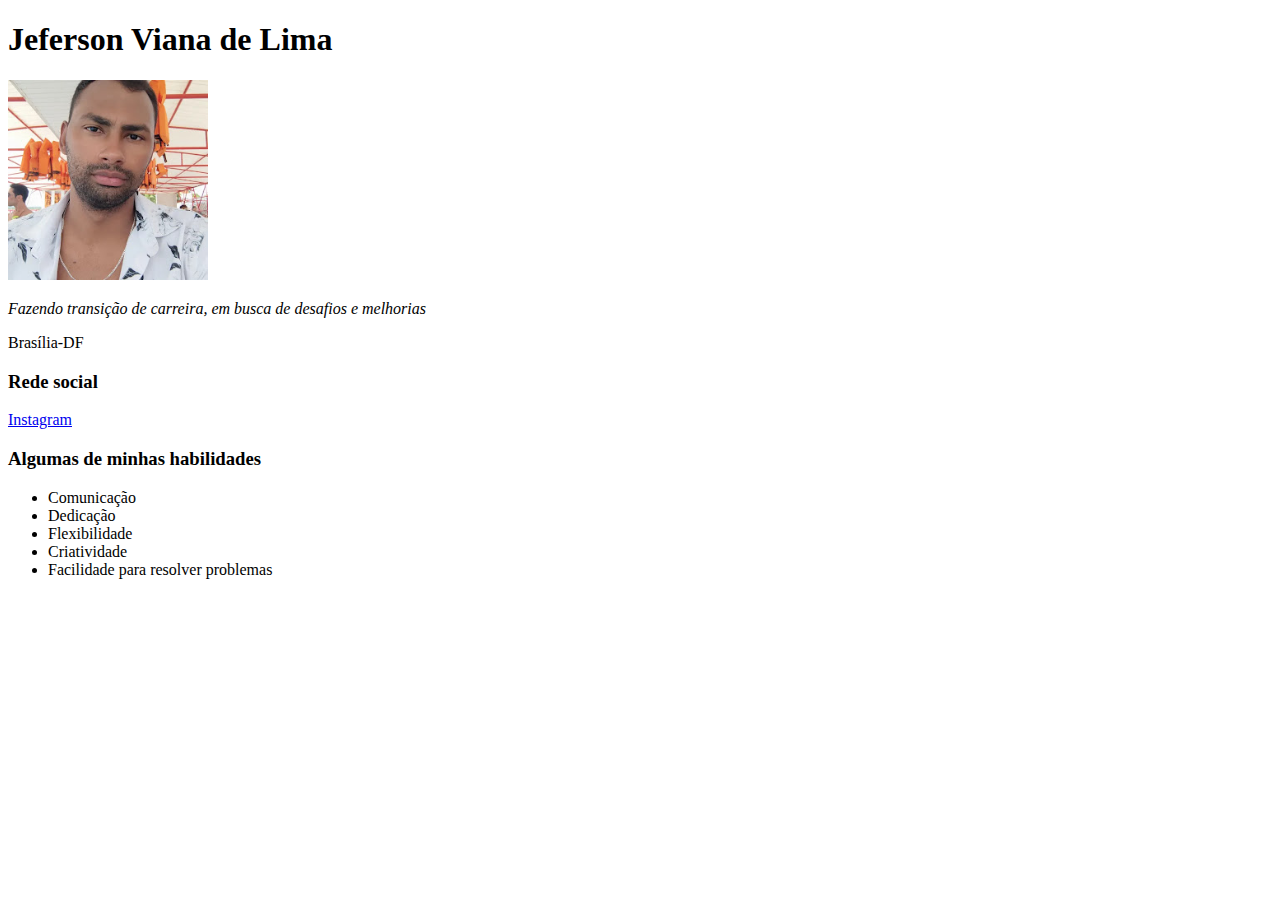
==== index.html @ 371c86a5 "Primeiro commit" ====
<!DOCTYPE html>
<html lang="en">

<head>
    <meta charset="UTF-8">
    <meta http-equiv="X-UA-Compatible" content="IE=edge">
    <meta name="viewport" content="width=device-width, initial-scale=1.0">
    <title>JefersonViana</title>
</head>

<body>
    <h1>Jeferson Viana de Lima</h1>
    <img src="/imagens/IMG_20220606_194857_180.jpg" alt="foto de perfil" width="200px">
    <p><em>Fazendo transição de carreira, em busca de desafios e melhorias</em></p>
    <p>Brasília-DF</p>
    <h3>Rede social</h3>
    <a href="https://www.instagram.com/jefersonvlima/" target="_blank">Instagram</a>
    <h3>Algumas de minhas habilidades</h3>
    <ul>
        <li>Comunicação</li>
        <li>Dedicação</li>
        <li>Flexibilidade</li>
        <li>Criatividade</li>
        <li>Facilidade para resolver problemas</li>
    </ul>
</body>

</html>
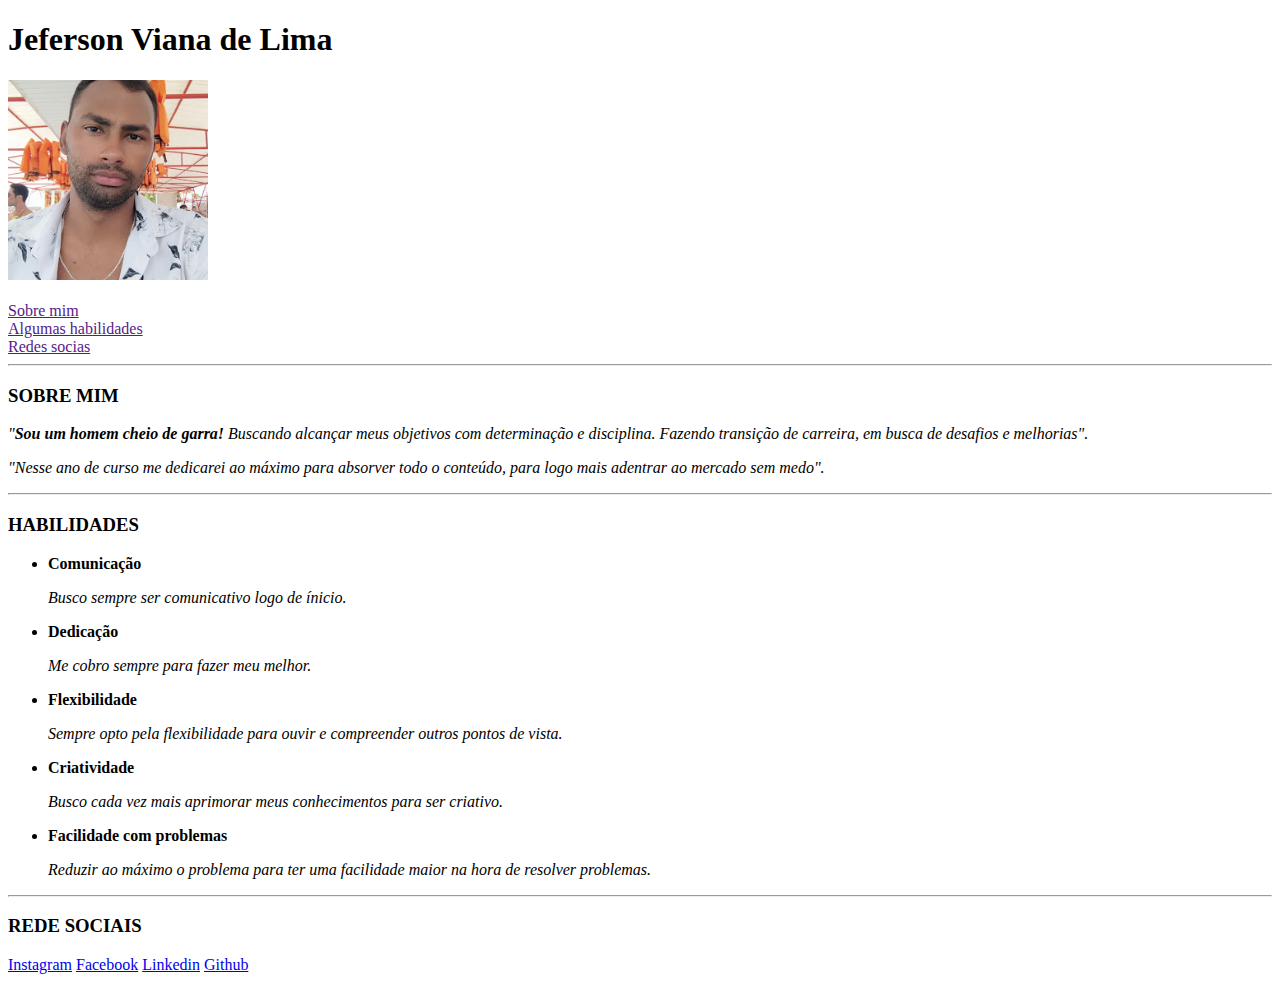
==== commit d1a2a696: "Acrescentando links" ====
--- a/index.html
+++ b/index.html
@@ -1,5 +1,5 @@
 <!DOCTYPE html>
-<html lang="en">
+<html lang="pt-br">
 
 <head>
     <meta charset="UTF-8">
@@ -11,18 +11,33 @@
 <body>
     <h1>Jeferson Viana de Lima</h1>
     <img src="/imagens/IMG_20220606_194857_180.jpg" alt="foto de perfil" width="200px">
-    <p><em>Fazendo transição de carreira, em busca de desafios e melhorias</em></p>
-    <p>Brasília-DF</p>
-    <h3>Rede social</h3>
+    <br>
+    <br>
+    <a href="">Sobre mim</a></li><br>
+    <a href="">Algumas habilidades</a><br>
+    <a href="">Redes socias</a><br>
+    <hr>
+    <h3>SOBRE MIM</h3>
+    <p><em>"<b>Sou um homem cheio de garra!</b> Buscando alcançar meus objetivos com determinação e disciplina. Fazendo transição de carreira, em busca de desafios e melhorias".</em></p>
+    <p><em>"Nesse ano de curso me dedicarei ao máximo para absorver todo o conteúdo, para logo mais adentrar ao mercado sem medo".</em></p><hr>
+    <h3>HABILIDADES</h3>
+    <ul>
+        <li><b>Comunicação</b></li>
+        <p><em>Busco sempre ser comunicativo logo de ínicio.</em></p>
+        <li><b>Dedicação</b></li>
+        <p><em>Me cobro sempre para fazer meu melhor.</em></p>
+        <li><b>Flexibilidade</b></li>
+        <p><em>Sempre opto pela flexibilidade para ouvir e compreender outros pontos de vista.</em></p>
+        <li><b>Criatividade</b></li>
+        <p><em>Busco cada vez mais aprimorar meus conhecimentos para ser criativo.</em></p>
+        <li><b>Facilidade com problemas</b></li>
+        <p><em>Reduzir ao máximo o problema para ter uma facilidade maior na hora de resolver problemas.</em></p>
+    </ul><hr>
+    <h3 id="rede">REDE SOCIAIS</h3>
     <a href="https://www.instagram.com/jefersonvlima/" target="_blank">Instagram</a>
-    <h3>Algumas de minhas habilidades</h3>
-    <ul>
-        <li>Comunicação</li>
-        <li>Dedicação</li>
-        <li>Flexibilidade</li>
-        <li>Criatividade</li>
-        <li>Facilidade para resolver problemas</li>
-    </ul>
+    <a href="https://www.facebook.com/Jefinxre300/" target="_blank">Facebook</a>
+    <a href="https://www.linkedin.com/in/jefersonvlima/" target="_blank">Linkedin</a>
+    <a href="https://github.com/JefersonViana" target="_blank">Github</a>
 </body>
 
 </html>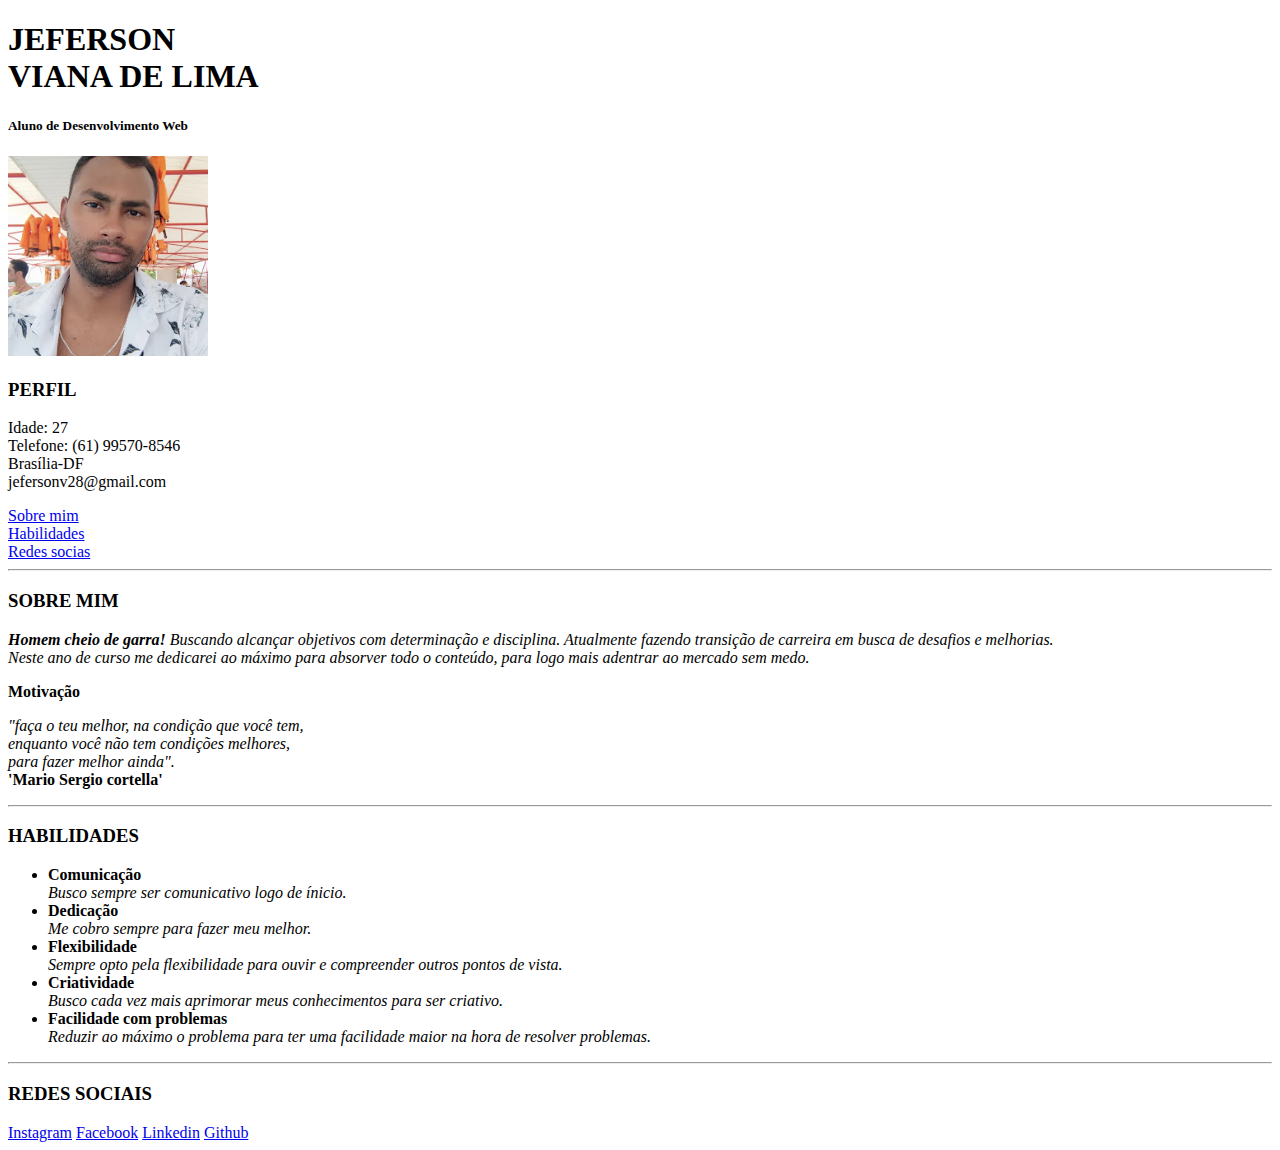
==== commit 20497d15: "alterando todo o arquivo" ====
--- a/index.html
+++ b/index.html
@@ -9,31 +9,29 @@
 </head>
 
 <body>
-    <h1>Jeferson Viana de Lima</h1>
+    <h1>JEFERSON<br> VIANA DE LIMA</h1>
+    <h5>Aluno de Desenvolvimento Web</h5>
     <img src="/imagens/IMG_20220606_194857_180.jpg" alt="foto de perfil" width="200px">
-    <br>
-    <br>
-    <a href="">Sobre mim</a></li><br>
-    <a href="">Algumas habilidades</a><br>
-    <a href="">Redes socias</a><br>
+    <h3>PERFIL</h3>
+    <p>Idade: 27<br> Telefone: (61) 99570-8546<br> Brasília-DF<br> jefersonv28@gmail.com</p>
+
+    <a href="#sobremim">Sobre mim</a><br>
+    <a href="#habilidades">Habilidades</a><br>
+    <a href="#redessociais">Redes socias</a><br>
     <hr>
-    <h3>SOBRE MIM</h3>
-    <p><em>"<b>Sou um homem cheio de garra!</b> Buscando alcançar meus objetivos com determinação e disciplina. Fazendo transição de carreira, em busca de desafios e melhorias".</em></p>
-    <p><em>"Nesse ano de curso me dedicarei ao máximo para absorver todo o conteúdo, para logo mais adentrar ao mercado sem medo".</em></p><hr>
-    <h3>HABILIDADES</h3>
+    <h3 id="sobremim">SOBRE MIM</h3>
+    <p><em><b>Homem cheio de garra!</b> Buscando alcançar objetivos com determinação e disciplina. Atualmente fazendo transição de carreira em busca de desafios e melhorias.<br>Neste ano de curso me dedicarei ao máximo para absorver todo o conteúdo, para logo mais adentrar ao mercado sem medo.</em></p>
+    <p><strong>Motivação</strong></p>
+    <p><em>"faça o teu melhor, na condição que você tem,<br> enquanto você não tem condições melhores,<br> para fazer melhor ainda".</em><br><b>'Mario Sergio cortella'</b></p><hr>
+    <h3 id="habilidades">HABILIDADES</h3>
     <ul>
-        <li><b>Comunicação</b></li>
-        <p><em>Busco sempre ser comunicativo logo de ínicio.</em></p>
-        <li><b>Dedicação</b></li>
-        <p><em>Me cobro sempre para fazer meu melhor.</em></p>
-        <li><b>Flexibilidade</b></li>
-        <p><em>Sempre opto pela flexibilidade para ouvir e compreender outros pontos de vista.</em></p>
-        <li><b>Criatividade</b></li>
-        <p><em>Busco cada vez mais aprimorar meus conhecimentos para ser criativo.</em></p>
-        <li><b>Facilidade com problemas</b></li>
-        <p><em>Reduzir ao máximo o problema para ter uma facilidade maior na hora de resolver problemas.</em></p>
+        <li><b>Comunicação</b><br><em>Busco sempre ser comunicativo logo de ínicio.</em></li>
+        <li><b>Dedicação</b><br><em>Me cobro sempre para fazer meu melhor.</em></li>
+        <li><b>Flexibilidade</b><br><em>Sempre opto pela flexibilidade para ouvir e compreender outros pontos de vista.</em></li>
+        <li><b>Criatividade</b><br><em>Busco cada vez mais aprimorar meus conhecimentos para ser criativo.</em></li>
+        <li><b>Facilidade com problemas</b><br><em>Reduzir ao máximo o problema para ter uma facilidade maior na hora de resolver problemas.</em></li>
     </ul><hr>
-    <h3 id="rede">REDE SOCIAIS</h3>
+    <h3 id="redessociais">REDES SOCIAIS</h3>
     <a href="https://www.instagram.com/jefersonvlima/" target="_blank">Instagram</a>
     <a href="https://www.facebook.com/Jefinxre300/" target="_blank">Facebook</a>
     <a href="https://www.linkedin.com/in/jefersonvlima/" target="_blank">Linkedin</a>
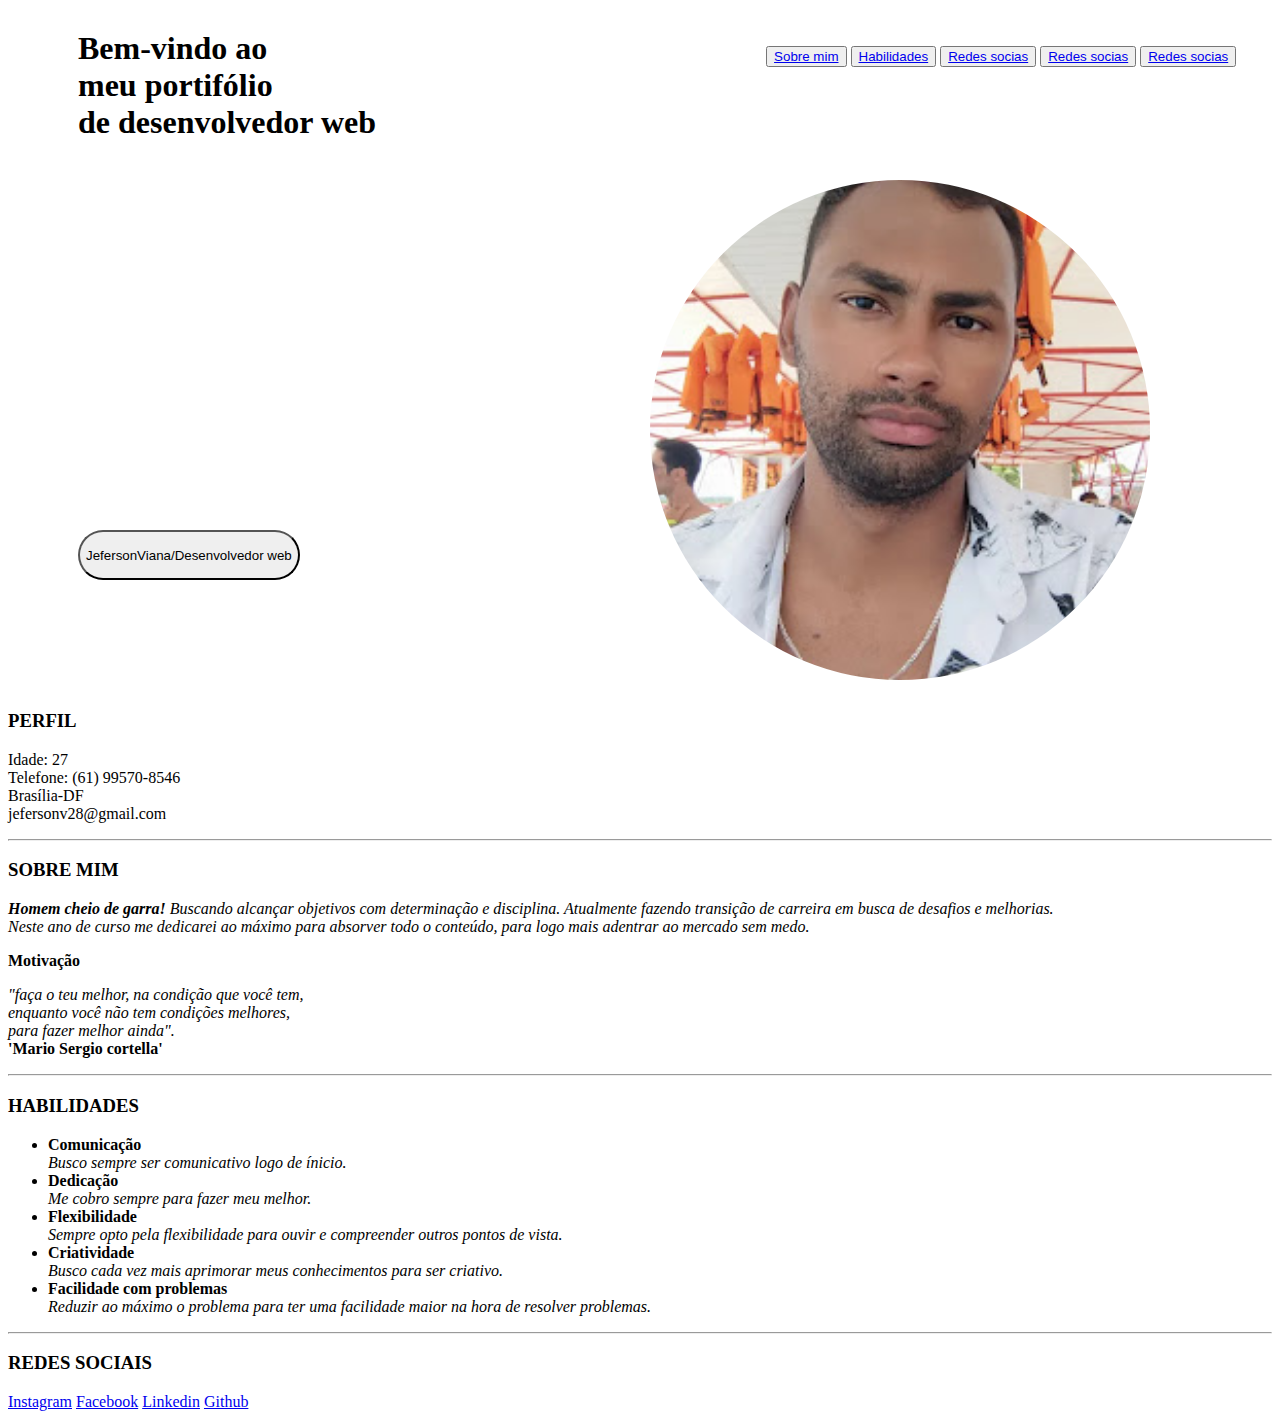
==== commit ef623633: "atualizando css e html" ====
--- a/index.html
+++ b/index.html
@@ -6,31 +6,46 @@
     <meta http-equiv="X-UA-Compatible" content="IE=edge">
     <meta name="viewport" content="width=device-width, initial-scale=1.0">
     <title>JefersonViana</title>
+    <link rel="stylesheet" type="text/css" href="style.css">
 </head>
 
 <body>
-    <h1>JEFERSON<br> VIANA DE LIMA</h1>
-    <h5>Aluno de Desenvolvimento Web</h5>
-    <img src="/imagens/IMG_20220606_194857_180.jpg" alt="foto de perfil" width="200px">
+    <div>
+        <h1>Bem-vindo ao<br> meu portifólio<br> de desenvolvedor web </h1>
+        <ul>
+            <button><a href="#sobremim">Sobre mim</a><br></button>
+            <button><a href="#habilidades">Habilidades</a><br></button>
+            <button><a href="#redessociais">Redes socias</a><br></button>
+            <button><a href="#">Redes socias</a><br></button>
+            <button><a href="#">Redes socias</a><br></button>
+        </ul>
+    </div>
+    <div id="div2">
+        <button id="nome">JefersonViana/Desenvolvedor web</button>
+        <img src="/imagens/IMG_20220606_194857_180.jpg" alt="foto de perfil" width="500px">
+    </div>
     <h3>PERFIL</h3>
     <p>Idade: 27<br> Telefone: (61) 99570-8546<br> Brasília-DF<br> jefersonv28@gmail.com</p>
-
-    <a href="#sobremim">Sobre mim</a><br>
-    <a href="#habilidades">Habilidades</a><br>
-    <a href="#redessociais">Redes socias</a><br>
     <hr>
     <h3 id="sobremim">SOBRE MIM</h3>
-    <p><em><b>Homem cheio de garra!</b> Buscando alcançar objetivos com determinação e disciplina. Atualmente fazendo transição de carreira em busca de desafios e melhorias.<br>Neste ano de curso me dedicarei ao máximo para absorver todo o conteúdo, para logo mais adentrar ao mercado sem medo.</em></p>
+    <p><em><b>Homem cheio de garra!</b> Buscando alcançar objetivos com determinação e disciplina. Atualmente fazendo
+            transição de carreira em busca de desafios e melhorias.<br>Neste ano de curso me dedicarei ao máximo para
+            absorver todo o conteúdo, para logo mais adentrar ao mercado sem medo.</em></p>
     <p><strong>Motivação</strong></p>
-    <p><em>"faça o teu melhor, na condição que você tem,<br> enquanto você não tem condições melhores,<br> para fazer melhor ainda".</em><br><b>'Mario Sergio cortella'</b></p><hr>
+    <p><em>"faça o teu melhor, na condição que você tem,<br> enquanto você não tem condições melhores,<br> para fazer
+            melhor ainda".</em><br><b>'Mario Sergio cortella'</b></p>
+    <hr>
     <h3 id="habilidades">HABILIDADES</h3>
     <ul>
         <li><b>Comunicação</b><br><em>Busco sempre ser comunicativo logo de ínicio.</em></li>
         <li><b>Dedicação</b><br><em>Me cobro sempre para fazer meu melhor.</em></li>
-        <li><b>Flexibilidade</b><br><em>Sempre opto pela flexibilidade para ouvir e compreender outros pontos de vista.</em></li>
+        <li><b>Flexibilidade</b><br><em>Sempre opto pela flexibilidade para ouvir e compreender outros pontos de
+                vista.</em></li>
         <li><b>Criatividade</b><br><em>Busco cada vez mais aprimorar meus conhecimentos para ser criativo.</em></li>
-        <li><b>Facilidade com problemas</b><br><em>Reduzir ao máximo o problema para ter uma facilidade maior na hora de resolver problemas.</em></li>
-    </ul><hr>
+        <li><b>Facilidade com problemas</b><br><em>Reduzir ao máximo o problema para ter uma facilidade maior na hora de
+                resolver problemas.</em></li>
+    </ul>
+    <hr>
     <h3 id="redessociais">REDES SOCIAIS</h3>
     <a href="https://www.instagram.com/jefersonvlima/" target="_blank">Instagram</a>
     <a href="https://www.facebook.com/Jefinxre300/" target="_blank">Facebook</a>
--- a/style.css
+++ b/style.css
@@ -0,0 +1,27 @@
+div {
+    display: flex;
+    margin: 30px;
+    border: 100px;
+}
+h1 {
+    padding-left: 0px;
+    height: 120px;
+    margin: 0px 350px 0px 40px;
+}
+img {
+    border-radius: 50%;
+    margin-top: 0px;
+}
+
+#div2 {
+    margin-top: 10px;
+}
+
+#nome {
+    margin-right: 350px;
+    border-radius:  50px;
+    height: 50px;
+    margin-top: 350px;
+    margin-left: 40px;
+
+}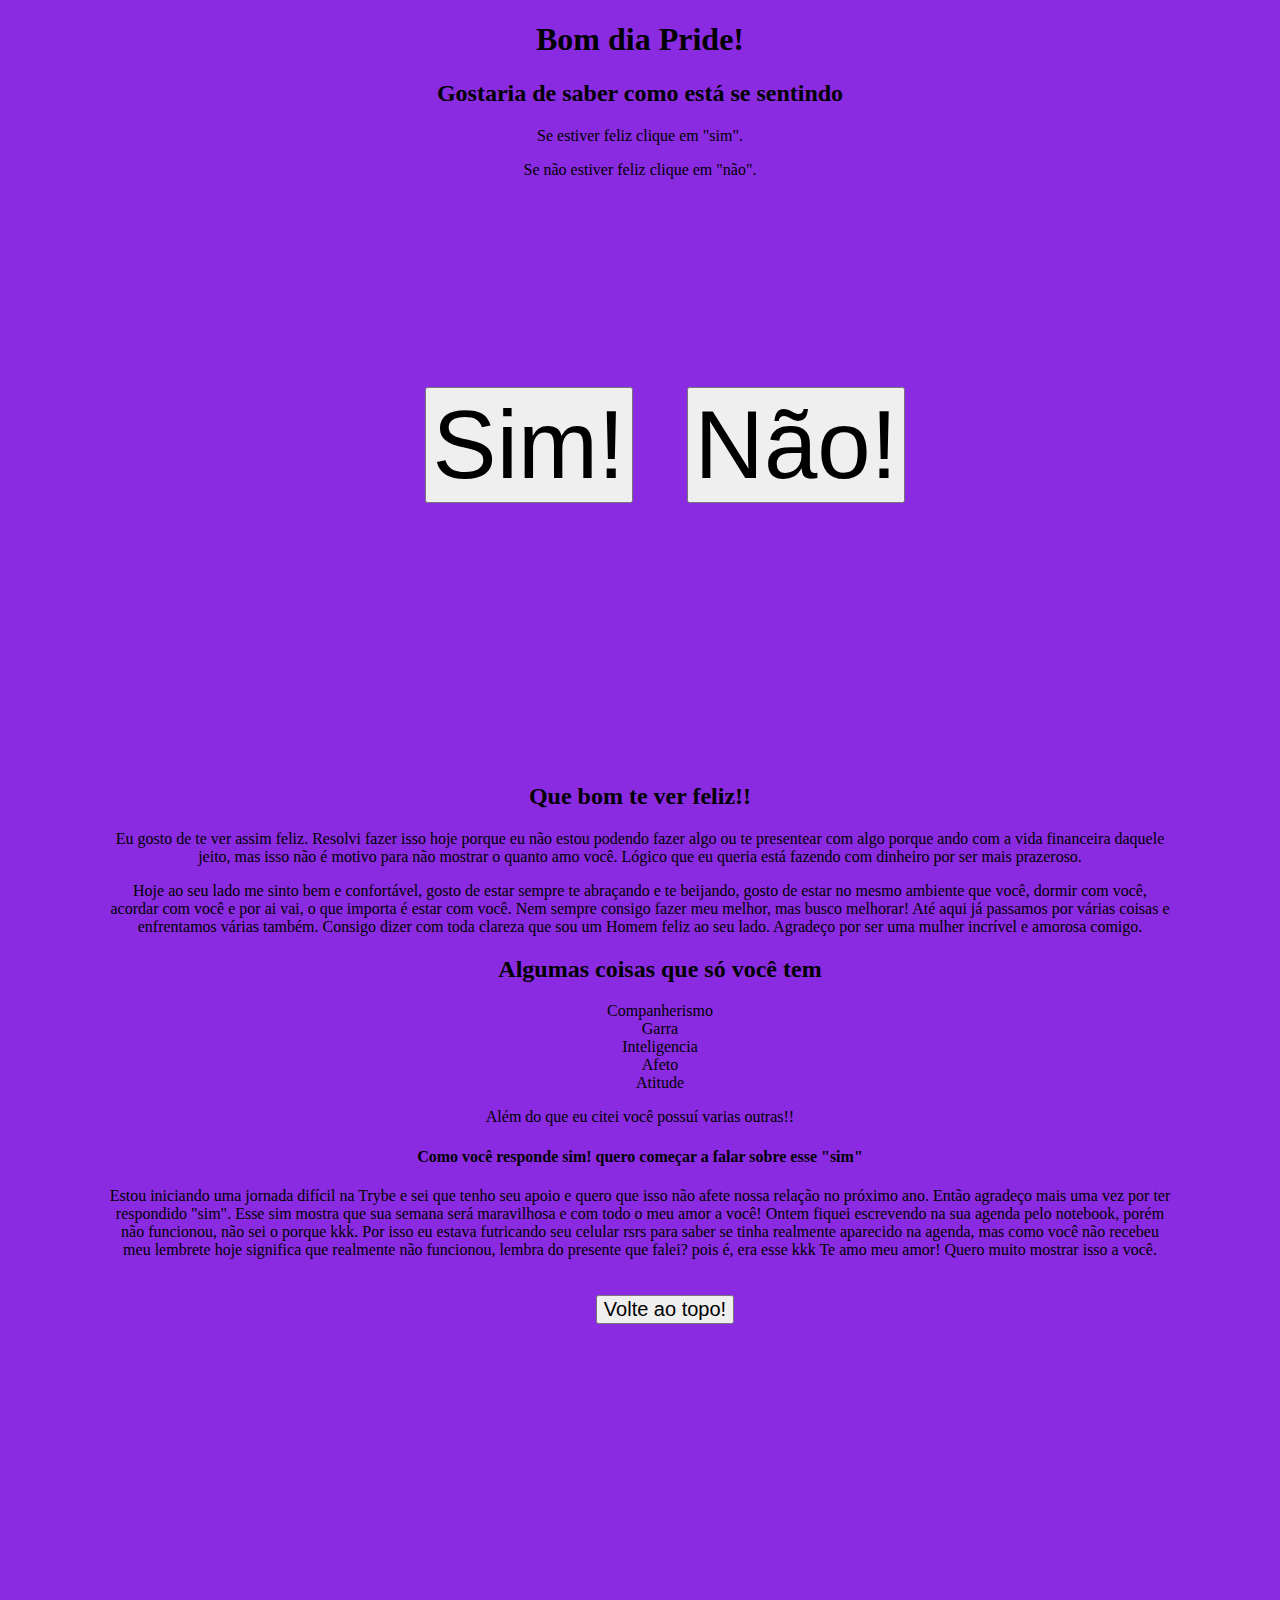
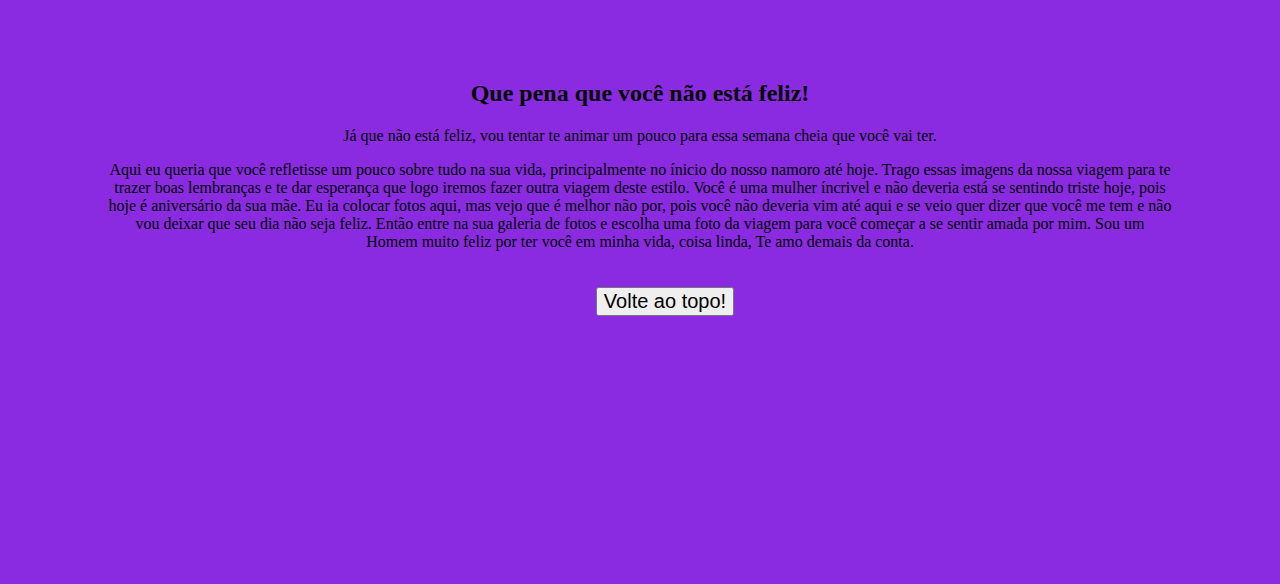
==== commit 93bd7f51: "corrigindo erro" ====
--- a/index.html
+++ b/index.html
@@ -1,56 +1,41 @@
 <!DOCTYPE html>
-<html lang="pt-br">
-
+<html lang="en">
 <head>
     <meta charset="UTF-8">
     <meta http-equiv="X-UA-Compatible" content="IE=edge">
     <meta name="viewport" content="width=device-width, initial-scale=1.0">
-    <title>JefersonViana</title>
-    <link rel="stylesheet" type="text/css" href="style.css">
+    <title>Ana Luísa</title>
+    <link rel="stylesheet" href="style.css">
 </head>
-
 <body>
+    <h1 id="topo">Bom dia Pride!</h1>
+    <h2>Gostaria de saber como está se sentindo</h2>
+    <p>Se estiver feliz clique em "sim".</p>
+    <p>Se não estiver feliz clique em "não".</p>
+    <a href="#feliz"><button>Sim!</button></a>
+    <a href="#triste"><button>Não!</button></a>
     <div>
-        <h1>Bem-vindo ao<br> meu portifólio<br> de desenvolvedor web </h1>
+        <h2 id="feliz">Que bom te ver feliz!!</h2>
+        <p>Eu gosto de te ver assim feliz. Resolvi fazer isso hoje porque eu não estou podendo fazer algo ou te presentear com algo porque ando com a vida financeira daquele jeito, mas isso não é motivo para não mostrar o quanto amo você. Lógico que eu queria está fazendo com dinheiro por ser mais prazeroso.</p>
+        <p>Hoje ao seu lado me sinto bem e confortável, gosto de estar sempre te abraçando e te beijando, gosto de estar no mesmo ambiente que você, dormir com você, acordar com você e por ai vai, o que importa é estar com você. Nem sempre consigo fazer meu melhor, mas busco melhorar! Até aqui já passamos por várias coisas e enfrentamos várias também. Consigo dizer com toda clareza que sou um Homem feliz ao seu lado. Agradeço por ser uma mulher incrível e amorosa comigo.</p>
         <ul>
-            <button><a href="#sobremim">Sobre mim</a><br></button>
-            <button><a href="#habilidades">Habilidades</a><br></button>
-            <button><a href="#redessociais">Redes socias</a><br></button>
-            <button><a href="#">Redes socias</a><br></button>
-            <button><a href="#">Redes socias</a><br></button>
+            <h2>Algumas coisas que só você tem</h2>
+            <li>Companherismo</li>
+            <li>Garra</li>
+            <li>Inteligencia</li>
+            <li>Afeto</li>
+            <li>Atitude</li>
         </ul>
+        <p>Além do que eu citei você possuí varias outras!!</p>
+        <h4>Como você responde sim! quero começar a falar sobre esse "sim"</h4>
+        <p>Estou iniciando uma jornada difícil na Trybe e sei que tenho seu apoio e quero que isso não afete nossa relação no próximo ano. Então agradeço mais uma vez por ter respondido "sim". Esse sim mostra que sua semana será maravilhosa e com todo o meu amor a você! Ontem fiquei escrevendo na sua agenda pelo notebook, porém não funcionou, não sei o porque kkk. Por isso eu estava futricando seu celular rsrs para saber se tinha realmente aparecido na agenda, mas como você não recebeu meu lembrete hoje significa que realmente não funcionou, lembra do presente que falei? pois é, era esse kkk Te amo meu amor! Quero muito mostrar isso a você.</p>
+        <a href="#topo"><button class="volte">Volte ao topo!</button></a>
     </div>
-    <div id="div2">
-        <button id="nome">JefersonViana/Desenvolvedor web</button>
-        <img src="/imagens/IMG_20220606_194857_180.jpg" alt="foto de perfil" width="500px">
+    <div id="bad">
+        <h2 id="triste">Que pena que você não está feliz!</h2>
+        <p>Já que não está feliz, vou tentar te animar um pouco para essa semana cheia que você vai ter.</p>
+        <p>Aqui eu queria que você refletisse um pouco sobre tudo na sua vida, principalmente no ínicio do nosso namoro até hoje. Trago essas imagens da nossa viagem para te trazer boas lembranças e te dar esperança que logo iremos fazer outra viagem deste estilo. Você é uma mulher íncrivel e não deveria está se sentindo triste hoje, pois hoje é aniversário da sua mãe. Eu ia colocar fotos aqui, mas vejo que é melhor não por, pois você não deveria vim até aqui e se veio quer dizer que você me tem e não vou deixar que seu dia não seja feliz. Então entre na sua galeria de fotos e escolha uma foto da viagem para você começar a se sentir amada por mim. Sou um Homem muito feliz por ter você em minha vida, coisa linda, Te amo demais da conta.</p>
+        <a href="#topo"><button class="volte">Volte ao topo!</button></a>
     </div>
-    <h3>PERFIL</h3>
-    <p>Idade: 27<br> Telefone: (61) 99570-8546<br> Brasília-DF<br> jefersonv28@gmail.com</p>
-    <hr>
-    <h3 id="sobremim">SOBRE MIM</h3>
-    <p><em><b>Homem cheio de garra!</b> Buscando alcançar objetivos com determinação e disciplina. Atualmente fazendo
-            transição de carreira em busca de desafios e melhorias.<br>Neste ano de curso me dedicarei ao máximo para
-            absorver todo o conteúdo, para logo mais adentrar ao mercado sem medo.</em></p>
-    <p><strong>Motivação</strong></p>
-    <p><em>"faça o teu melhor, na condição que você tem,<br> enquanto você não tem condições melhores,<br> para fazer
-            melhor ainda".</em><br><b>'Mario Sergio cortella'</b></p>
-    <hr>
-    <h3 id="habilidades">HABILIDADES</h3>
-    <ul>
-        <li><b>Comunicação</b><br><em>Busco sempre ser comunicativo logo de ínicio.</em></li>
-        <li><b>Dedicação</b><br><em>Me cobro sempre para fazer meu melhor.</em></li>
-        <li><b>Flexibilidade</b><br><em>Sempre opto pela flexibilidade para ouvir e compreender outros pontos de
-                vista.</em></li>
-        <li><b>Criatividade</b><br><em>Busco cada vez mais aprimorar meus conhecimentos para ser criativo.</em></li>
-        <li><b>Facilidade com problemas</b><br><em>Reduzir ao máximo o problema para ter uma facilidade maior na hora de
-                resolver problemas.</em></li>
-    </ul>
-    <hr>
-    <h3 id="redessociais">REDES SOCIAIS</h3>
-    <a href="https://www.instagram.com/jefersonvlima/" target="_blank">Instagram</a>
-    <a href="https://www.facebook.com/Jefinxre300/" target="_blank">Facebook</a>
-    <a href="https://www.linkedin.com/in/jefersonvlima/" target="_blank">Linkedin</a>
-    <a href="https://github.com/JefersonViana" target="_blank">Github</a>
 </body>
-
 </html>--- a/style.css
+++ b/style.css
@@ -1,27 +1,31 @@
-div {
-    display: flex;
-    margin: 30px;
-    border: 100px;
-}
-h1 {
-    padding-left: 0px;
-    height: 120px;
-    margin: 0px 350px 0px 40px;
-}
-img {
-    border-radius: 50%;
-    margin-top: 0px;
+body {
+    background-color: blueviolet;
+    text-align: center;
+    position: relative;
 }
 
-#div2 {
-    margin-top: 10px;
+ul {
+ list-style: none;
 }
 
-#nome {
-    margin-right: 350px;
-    border-radius:  50px;
-    height: 50px;
-    margin-top: 350px;
-    margin-left: 40px;
+button {
+    font-size: 6em;
+    margin-top: 2em;
+    margin-left: 50px;
+    margin-bottom: 260px;
+}
 
+.volte {
+    font-size: 20px;
+    margin-top: 20px;
+}
+
+div {
+    text-align: center;
+    margin-left: 100px;
+    margin-right: 100px;
+}
+
+#bad {
+    margin-top: 6em;
 }